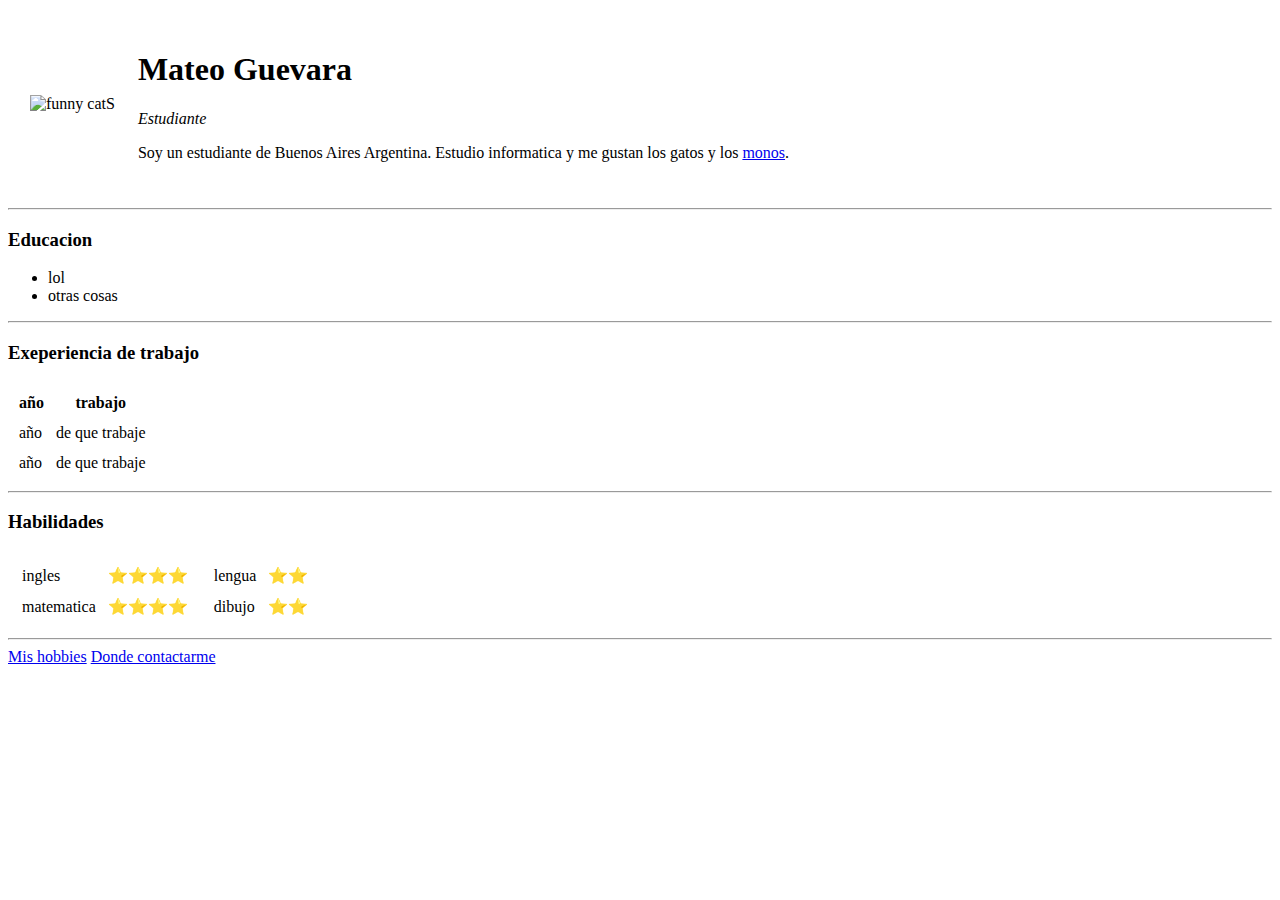
==== index.html @ 7171534e "Añadi las primeras cosas para mi pagina" ====
<!DOCTYPE html>
<html lang="en" dir="ltr">

<head>
  <meta charset="utf-8">
  <title>Pagina de Mateo</title>
</head>

<body>
  <table cellspacing="21">
    <tr>
      <td><img src="https://pbs.twimg.com/profile_images/1311008414156423170/Kxu_7mQS_200x200.jpg" alt="funny catS"></td>
      <td>
        <h1>Mateo Guevara</h1>
        <p><em>Estudiante</em></p>
        <p>Soy un estudiante de Buenos Aires Argentina.
          Estudio informatica y me gustan los gatos y los <a href="https://www.youtube.com/watch?v=UdbNs_zVurM">monos</a>.</p>
      </td>
    </tr>
  </table>

  <hr>
  <h3>Educacion</h3>
  <ul>
    <li>lol</li>
    <li>otras cosas</li>
  </ul>
  <hr>
  <h3>Exeperiencia de trabajo</h3>
  <table cellspacing="10">
    <thead>
      <th>año</th>
      <th>trabajo</th>
    </thead>
    <tbody>
      <tr>
        <td>año</td>
        <td>de que trabaje</td>
      </tr>
      <tr>
        <td>año</td>
        <td>de que trabaje</td>
      </tr>
    </tbody>
  </table>
  <hr>
  <h3>Habilidades</h3>
  <table>
    <tr>
      <td>
        <table cellspacing="10">
          <tr>
            <td>ingles</td>
            <td>⭐⭐⭐⭐</td>
          </tr>
          <tr>
            <td>matematica</td>
            <td>⭐⭐⭐⭐</td>
          </tr>
        </table>
      </td>
      <td>
        <table cellspacing="10">
          <tr>
            <td>lengua</td>
            <td>⭐⭐</td>
          </tr>
          <tr>
            <td>dibujo</td>
            <td>⭐⭐</td>
          </tr>
        </table>
      </td>
    </tr>
  </table>

  <hr>
  <a href="hobbies.html">Mis hobbies</a>
  <a href="contactos.html">Donde contactarme</a>
</body>

</html>
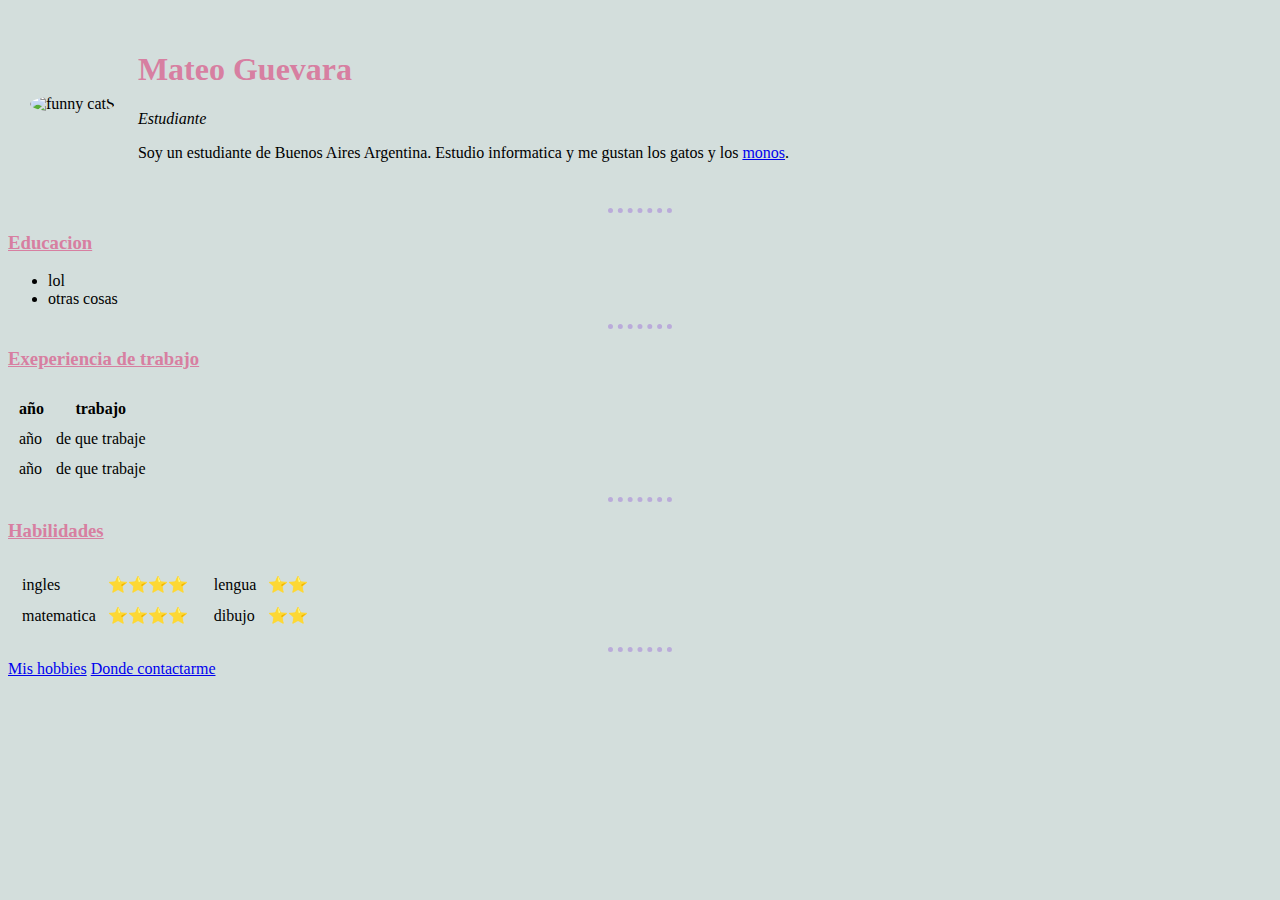
==== commit c9debbc8: "Add files via upload" ====
--- a/index.html
+++ b/index.html
@@ -4,12 +4,13 @@
 <head>
   <meta charset="utf-8">
   <title>Pagina de Mateo</title>
+  <link rel="stylesheet" href="css/styles.css">
 </head>
 
 <body>
   <table cellspacing="21">
     <tr>
-      <td><img src="https://pbs.twimg.com/profile_images/1311008414156423170/Kxu_7mQS_200x200.jpg" alt="funny catS"></td>
+      <td ><img class="circular" src="https://pbs.twimg.com/profile_images/1311008414156423170/Kxu_7mQS_200x200.jpg" alt="funny catS"></td>
       <td>
         <h1>Mateo Guevara</h1>
         <p><em>Estudiante</em></p>
--- a/css/styles.css
+++ b/css/styles.css
@@ -0,0 +1,22 @@
+body {
+  background-color: #D3DEDC;
+}
+
+hr {
+  border-style: dotted none none;
+  border-color: #BAABDA;
+  border-width: 5px;
+  width: 5%;
+}
+
+h1 {
+  color: #D77FA1;
+}
+
+h3 {
+  text-decoration: underline;
+  color: #D77FA1;
+}
+.circular{
+  border-radius: 100%;
+}
